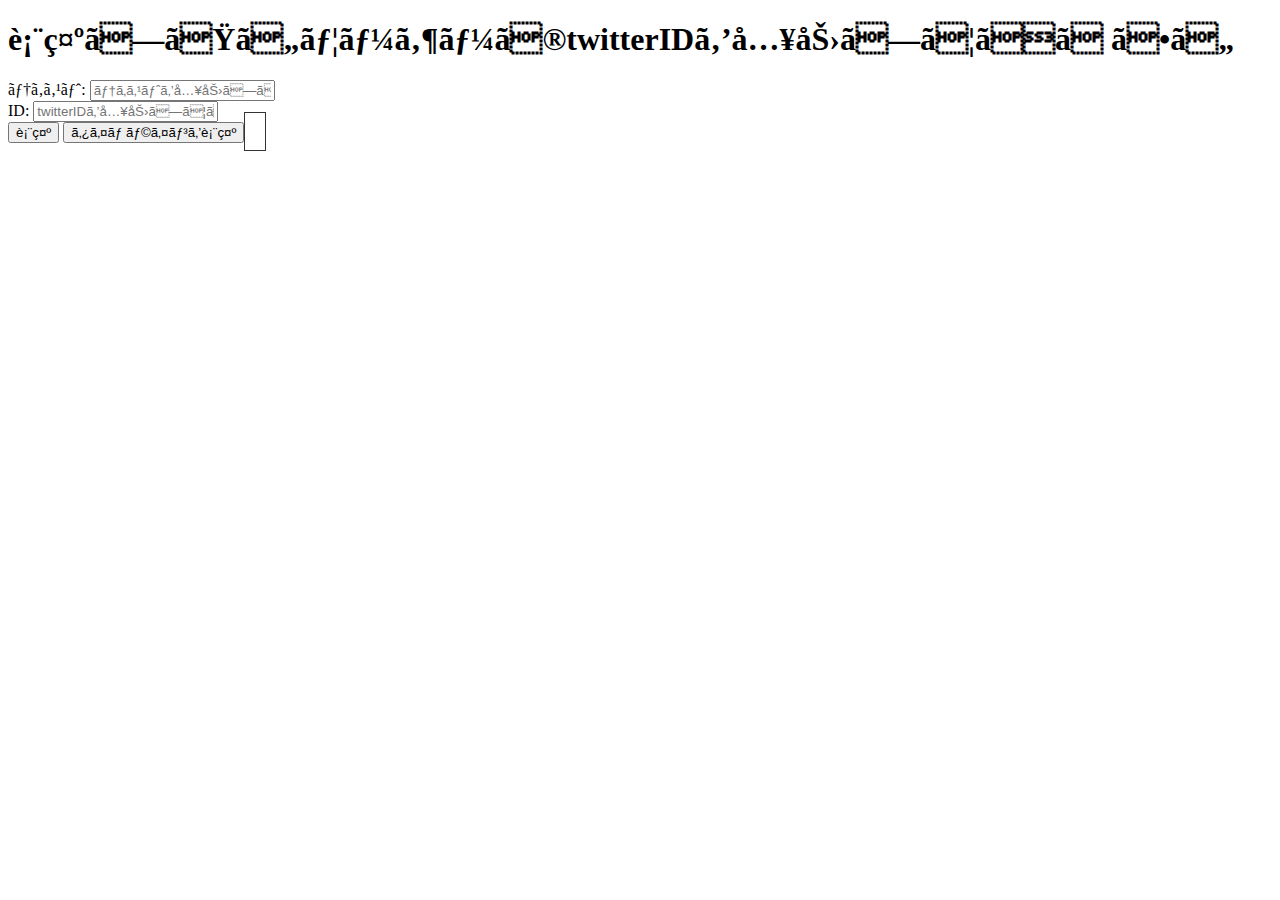
==== twittersearch/index.html @ a531914d "#01 base" ====
<!DOCTYPE html>
<html>
<head>
    <title>指定したidのtwitterのTLを表示</title>
</head>
<link rel="stylesheet" media="all" href="style.css" />
<script src = idsearch.js></script> 
<body>
    <h1>表示したいユーザーのtwitterIDを入力してください</h1>
    
    <!-- ユーザーに数字を入力させるフォーム -->
    <label for="text">テキスト:</label>
    <input type="text" id="text" placeholder="テキストを入力してください"><br>

    <label for="id">ID:</label>
    <input type="text" id="id" placeholder="twitterIDを入力してください"><br>

     <!-- ボタンを押すとテキストが表示される -->
     <button onclick="displayText()">表示</button>
     
     <button onclick="displayTL()">タイムラインを表示</button>
     <!-- テキストを表示する場所 -->
     <p id="hidetext" style="display: none;">入力された文字は「<span id="displayText"></span>」です</p>

     <!-- <p id="hidelink" style="display: none;">結果: <a id="resultLink" href=""></a></p> -->
     
     
    <!-- <iframe src="https://yonoi.com/twitter-search-command/#index_id40" target="_blank rel="noreferrer noopener"></iframe>
    <iframe src="https://twitter.com/search?q=%40hikakin%20min_retweets%3A50000&src=typed_query&f=top" target="_blank rel="noreferrer noopener"></iframe> -->
    <!-- <div class="twitter-timeline">
       <a class="twitter-timeline" href="https://twitter.com/ZeroPlus_Japan?ref_src=twsrc%5Etfw">Tweets by ZeroPlus_Japan</a> 
       <script async src="https://platform.twitter.com/widgets.js" charset="utf-8"></script>
    </div> -->
 
    <!-- <div id="hidelink" style="display: none;">--><a 
  class="twitter-timeline"
  id="resultLink" href="https://twitter.com"
  data-width="300"
  data-height="300"
  data-chrome="noheader nofooter"
  data-border-color="#ff6347"
  data-theme="light"
  ></a
><!-- </div> -->
<script
  async
  src="https://platform.twitter.com/widgets.js"
  charset="utf-8"
></script>

</body>
</html>
---- twittersearch/style.css ----
.twitter-timeline {
    max-width: 40%;
    border: 1px solid #333;
    padding: 10px;
  }
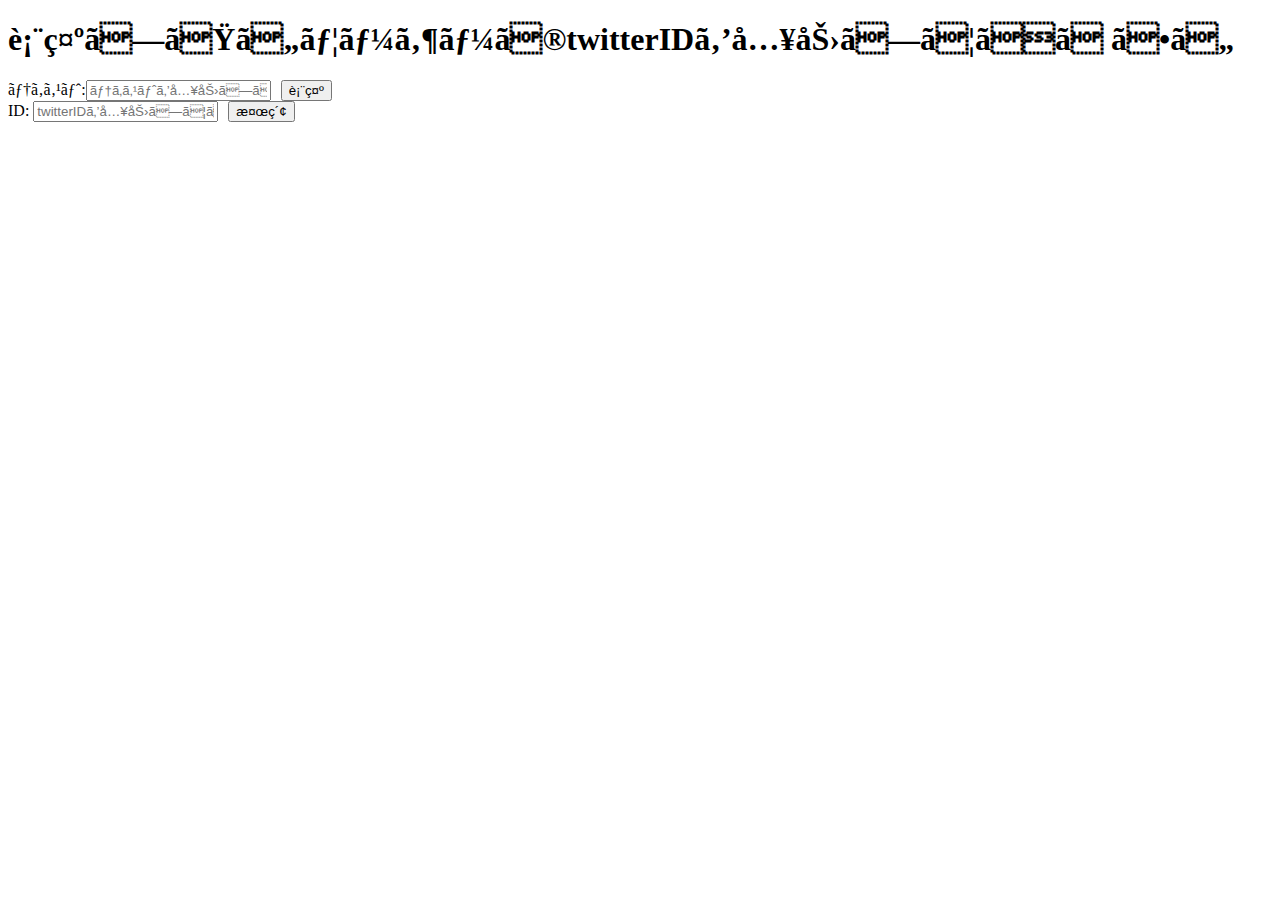
==== commit e0277825: "#02 調整" ====
--- a/twittersearch/index.html
+++ b/twittersearch/index.html
@@ -9,20 +9,21 @@
     <h1>表示したいユーザーのtwitterIDを入力してください</h1>
     
     <!-- ユーザーに数字を入力させるフォーム -->
-    <label for="text">テキスト:</label>
-    <input type="text" id="text" placeholder="テキストを入力してください"><br>
-
-    <label for="id">ID:</label>
-    <input type="text" id="id" placeholder="twitterIDを入力してください"><br>
-
+    <div class="search-container">
+      <label for="text">テキスト:</label>
+      <input type="text" id="text" placeholder="テキストを入力してください"><br>
+      <button onclick="displayText()">表示</button> 
+    </div>
      <!-- ボタンを押すとテキストが表示される -->
-     <button onclick="displayText()">表示</button>
-     
-     <button onclick="displayTL()">タイムラインを表示</button>
+    <div class="search-container">
+      <label for="id">ID:&nbsp;</label>
+      <input type="text" id="id" placeholder="twitterIDを入力してください"><br> 
+      <button onclick="displayTweet()">検索</button>
+    </div>
      <!-- テキストを表示する場所 -->
      <p id="hidetext" style="display: none;">入力された文字は「<span id="displayText"></span>」です</p>
 
-     <!-- <p id="hidelink" style="display: none;">結果: <a id="resultLink" href=""></a></p> -->
+     <p id="hidelink" style="display: none;">結果: <a id="resultLink" href=""></a></p>
      
      
     <!-- <iframe src="https://yonoi.com/twitter-search-command/#index_id40" target="_blank rel="noreferrer noopener"></iframe>
@@ -32,21 +33,11 @@
        <script async src="https://platform.twitter.com/widgets.js" charset="utf-8"></script>
     </div> -->
  
-    <!-- <div id="hidelink" style="display: none;">--><a 
-  class="twitter-timeline"
-  id="resultLink" href="https://twitter.com"
-  data-width="300"
-  data-height="300"
-  data-chrome="noheader nofooter"
-  data-border-color="#ff6347"
-  data-theme="light"
-  ></a
-><!-- </div> -->
-<script
-  async
-  src="https://platform.twitter.com/widgets.js"
-  charset="utf-8"
-></script>
+    <!-- <div id="hidelink" style="display: none;">--> 
+      <!-- タイムラインを表示する場所 -->
+    <div id="twitter-timeline"></div>
+  
+    <script async src="https://platform.twitter.com/widgets.js" charset="utf-8"></script>
 
 </body>
 </html>
--- a/twittersearch/style.css
+++ b/twittersearch/style.css
@@ -1,3 +1,13 @@
+.search-container {
+  display: flex;
+  align-items: center; /* 垂直方向の中央揃え */
+}
+
+/* ボタンの間に少し間隔を空けるためのスタイル */
+button {
+  margin-left: 10px;
+}
+
 .twitter-timeline {
     max-width: 40%;
     border: 1px solid #333;
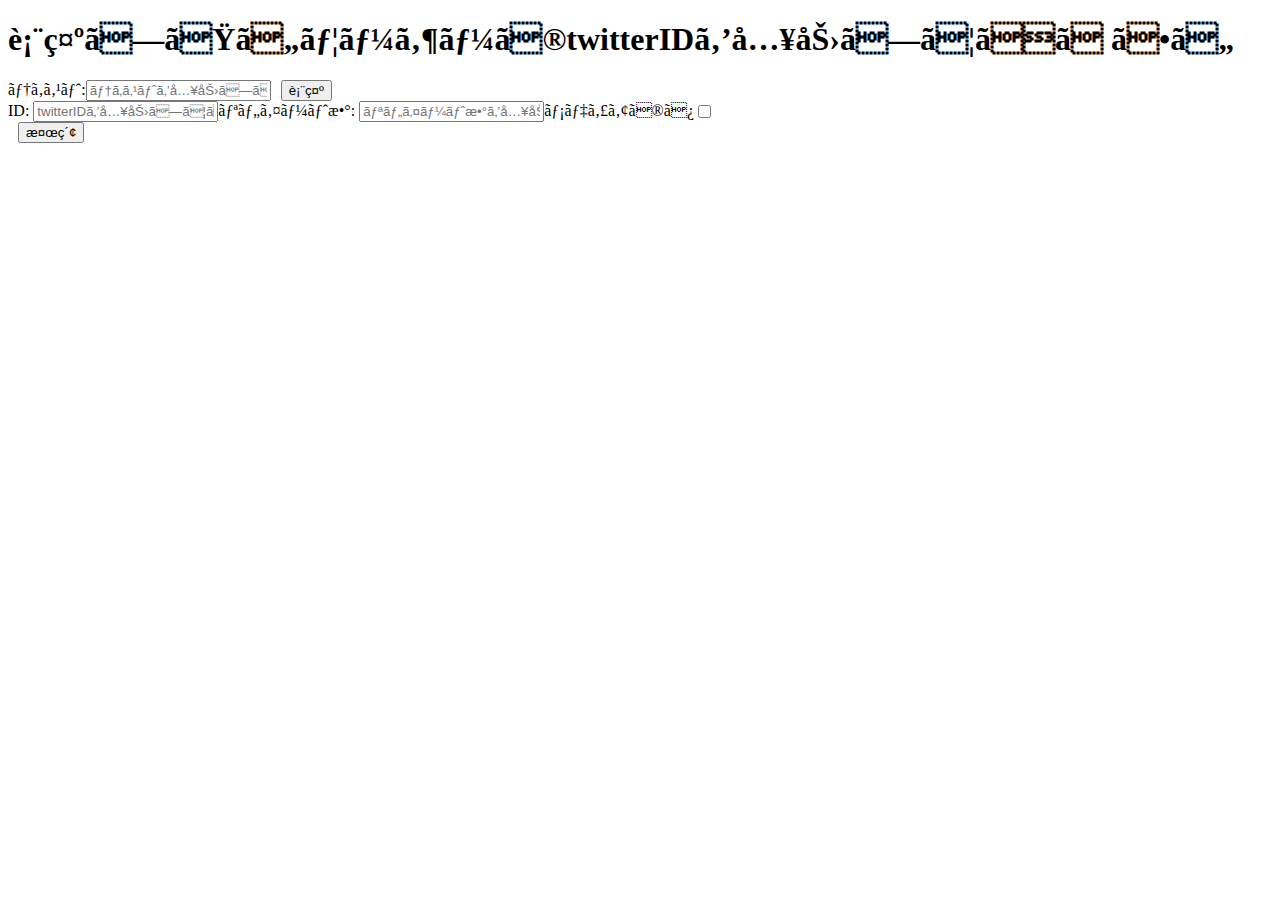
==== commit adc7c8aa: "#03 URLの要素追加" ====
--- a/twittersearch/index.html
+++ b/twittersearch/index.html
@@ -17,14 +17,22 @@
      <!-- ボタンを押すとテキストが表示される -->
     <div class="search-container">
       <label for="id">ID:&nbsp;</label>
-      <input type="text" id="id" placeholder="twitterIDを入力してください"><br> 
+      <input type="text" id="id" placeholder="twitterIDを入力してください"><br>
+      <label for="retweets">リツイート数:&nbsp;</label>
+      <input type="text" id="retweets" placeholder="リツイート数を入力してください"><br>
+      <label for="checkbox">メディアのみ</label>
+      <input type="checkbox" id="checkbox">
+    </div> 
       <button onclick="displayTweet()">検索</button>
-    </div>
+    
+
+    
      <!-- テキストを表示する場所 -->
      <p id="hidetext" style="display: none;">入力された文字は「<span id="displayText"></span>」です</p>
 
      <p id="hidelink" style="display: none;">結果: <a id="resultLink" href=""></a></p>
      
+    
      
     <!-- <iframe src="https://yonoi.com/twitter-search-command/#index_id40" target="_blank rel="noreferrer noopener"></iframe>
     <iframe src="https://twitter.com/search?q=%40hikakin%20min_retweets%3A50000&src=typed_query&f=top" target="_blank rel="noreferrer noopener"></iframe> -->
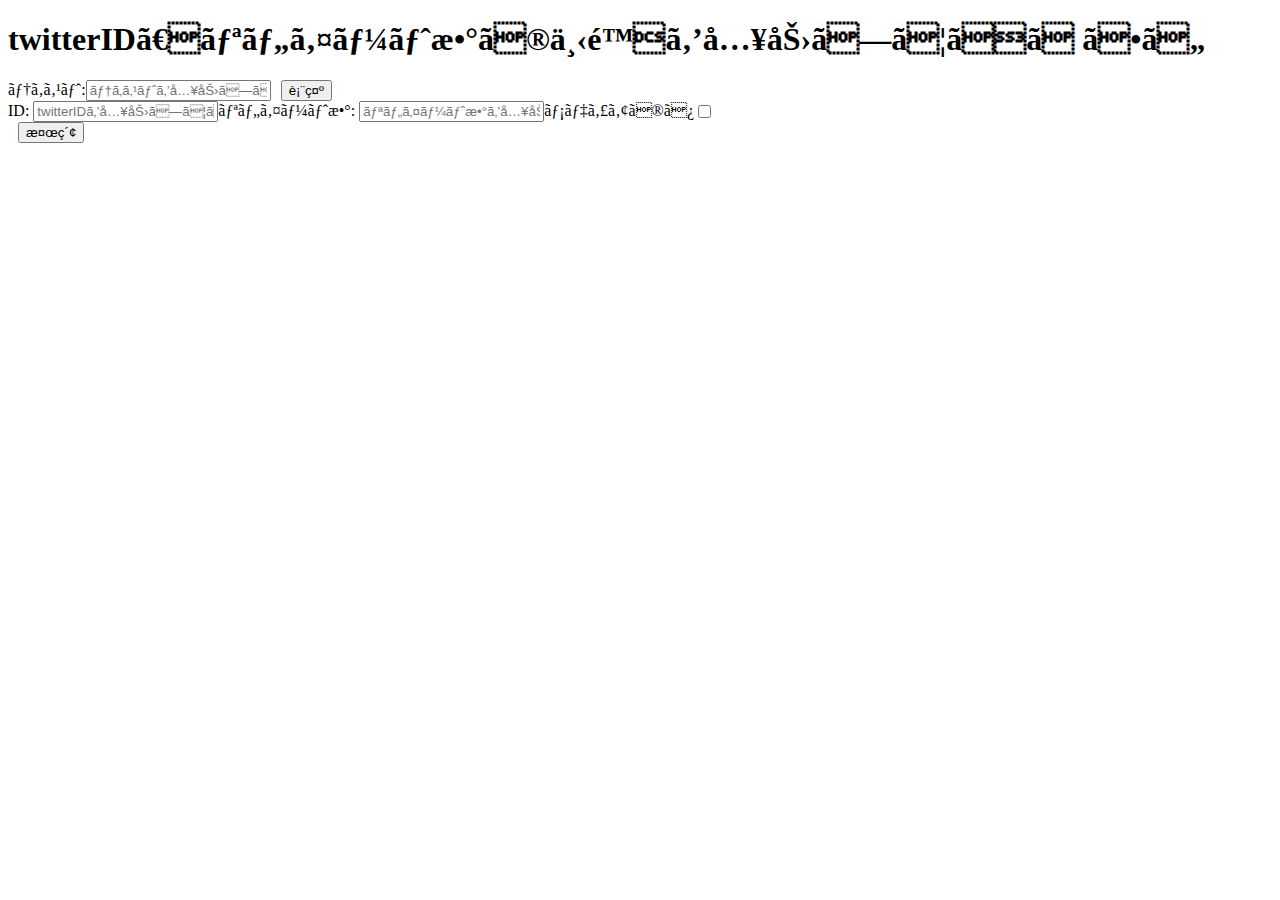
==== commit 165049c6: "調整" ====
--- a/twittersearch/index.html
+++ b/twittersearch/index.html
@@ -1,12 +1,12 @@
 <!DOCTYPE html>
 <html>
 <head>
-    <title>指定したidのtwitterのTLを表示</title>
+    <title>Twitter検索チェッカー</title>
 </head>
 <link rel="stylesheet" media="all" href="style.css" />
 <script src = idsearch.js></script> 
 <body>
-    <h1>表示したいユーザーのtwitterIDを入力してください</h1>
+    <h1>twitterID、リツイート数の下限を入力してください</h1>
     
     <!-- ユーザーに数字を入力させるフォーム -->
     <div class="search-container">
@@ -30,7 +30,7 @@
      <!-- テキストを表示する場所 -->
      <p id="hidetext" style="display: none;">入力された文字は「<span id="displayText"></span>」です</p>
 
-     <p id="hidelink" style="display: none;">結果: <a id="resultLink" href=""></a></p>
+     <p id="hidelink" style="display: none;">結果:<a id="resultLink" href=""></a></p> 
      
     
      
